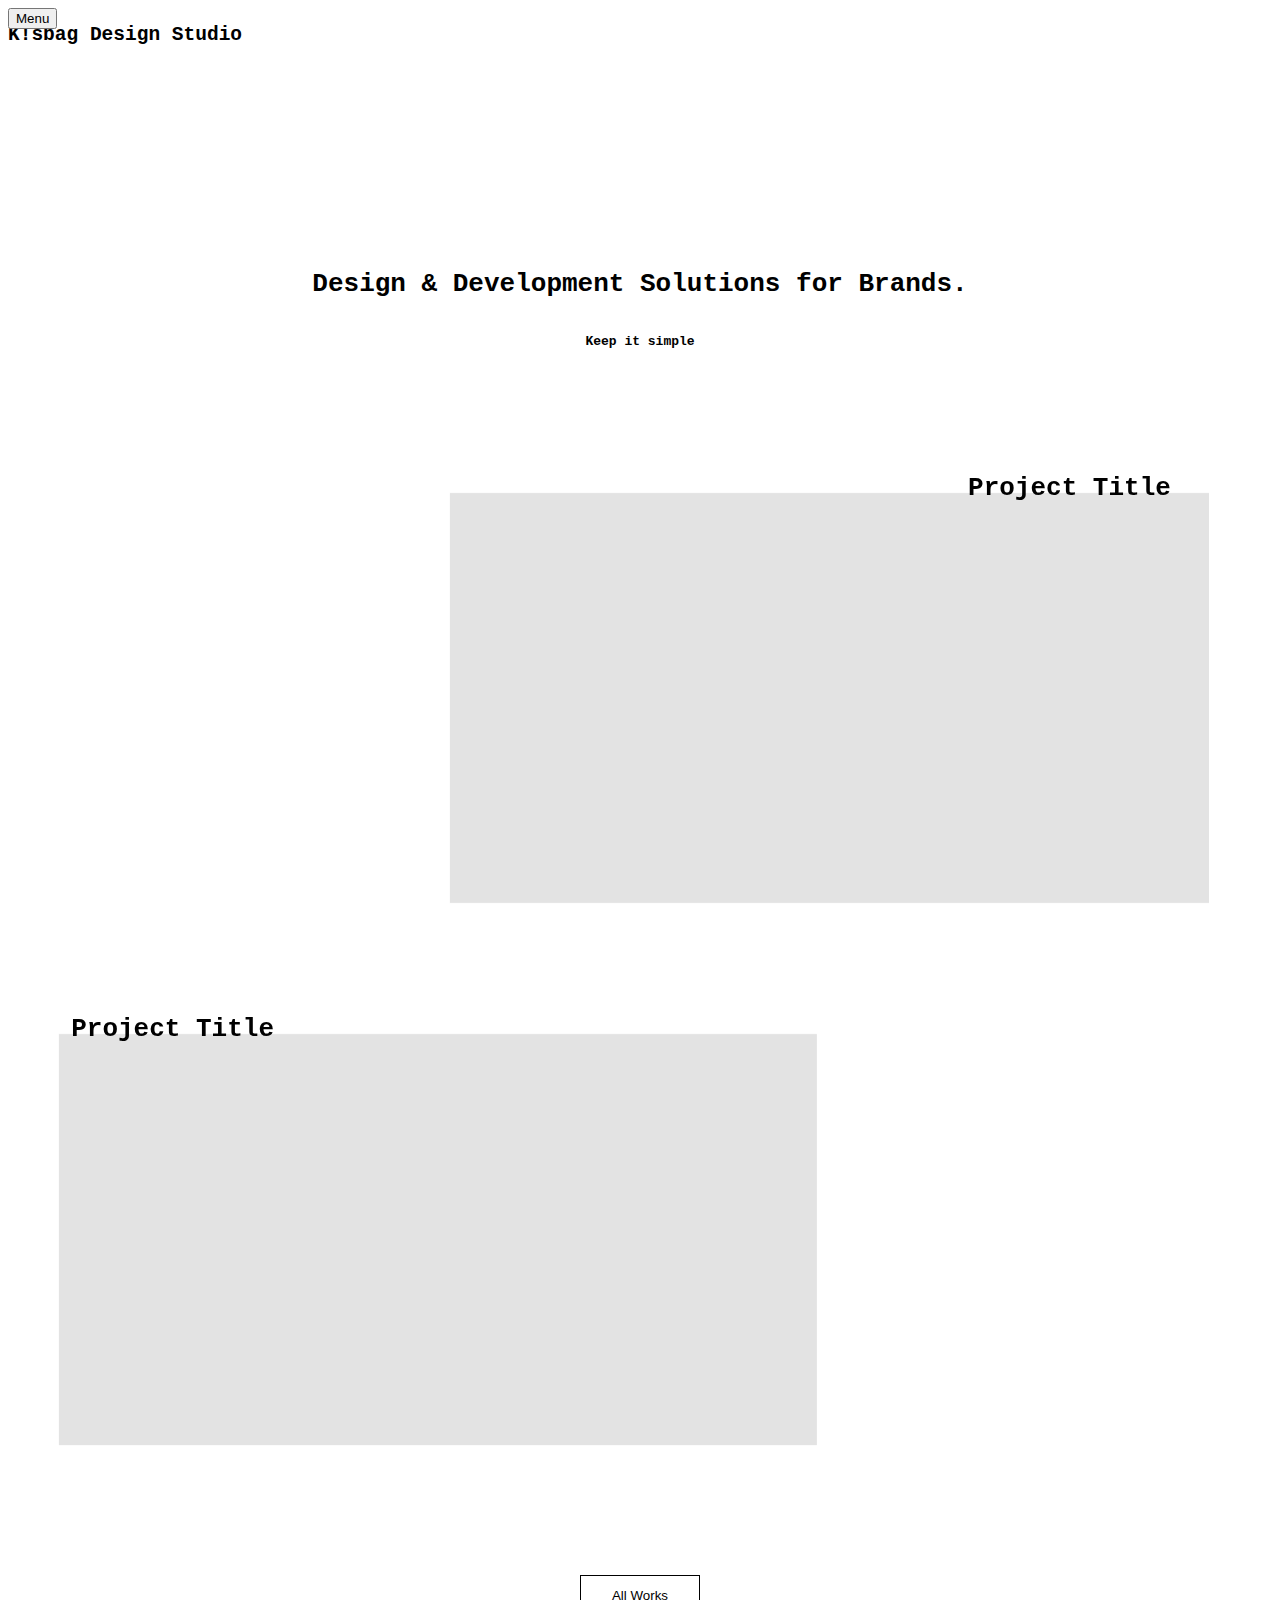
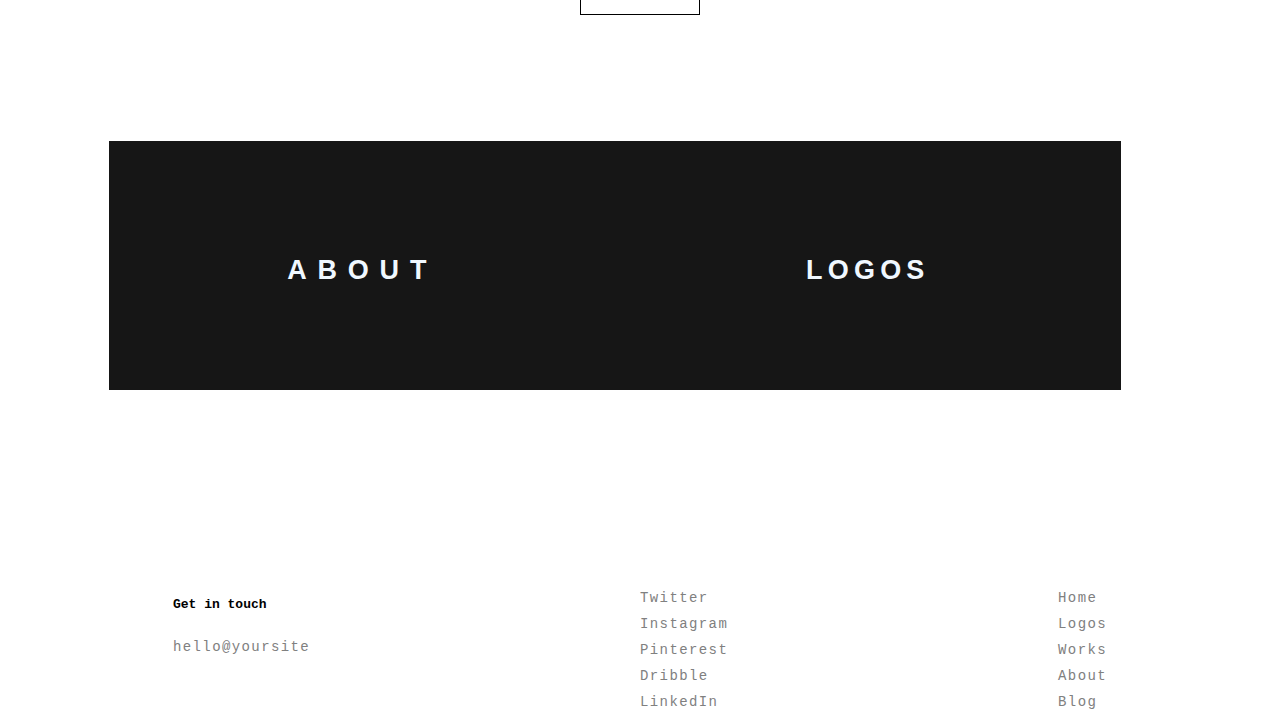
==== index.html @ 94932bfa "first commit" ====
<!DOCTYPE html>
<html lang="en">
<head>
    <meta charset="UTF-8">
    <link rel="stylesheet" href="css/index.css">
    <title>Home</title>
    <meta http-equiv="X-UA-Compatible" content="IE=edge">
    <meta name="viewport" content="width=device-width, initial-scale=1.0">
    <link rel="stylesheet" href="css/index.css">
</head>
<body>

    <div class="first-part">
        <div class="name">
            <h2>K!sbag Design Studio</h2>

        </div>


        <div class="menu">
            <button class="menubutton">Menu</button>

        </div>
    </div>



    <div class="second-part">

        <h1>Design & Development Solutions for Brands.</h1>
        <h4>Keep it simple</h4>


    </div>


    <div class="third-part">
        <div class="right">
            
            <a href=""> <img src="d1.jpg" class="right-pht" alt=""></a>
            <h1 class="right-title">Project Title</h1>

        </div>


        <div class="left">
            <h1 class="title-left">Project Title</h1>
            <a href=""> <img src="d1.jpg"  class="left-pht"alt=""></a>



        </div>


    </div>


    <div class="fourth-part">
        <button class="button">All Works</button>
    </div>

    <div class="twobox">
        <div class="about">
            <a class="aboutB" href="about.html" role="button">ABOUT</a>
        </div>

        <div class="logos">
            <a class="logoB"  href="logo.html" role="button">LOGOS</a>
        </div>
    </div>



    <div class="last-part">
        
        <div class="frst">
            <h4>Get in touch</h4>
            <a href="">hello@yoursite</a>

        </div>


        <div class="scnd">
            <a href="">Twitter</a>
            <a href="">Instagram</a>
            <a href="">Pinterest</a>
            <a href="">Dribble</a>
            <a href="">LinkedIn</a>

        </div>

        <div class="thrd">
            <div class="scnd">
                <a href="">Home</a>
                <a href="">Logos</a>
                <a href="">Works</a>
                <a href="">About</a>
                <a href="">Blog</a>
    
            </div>


        </div>
    </div>














    



   
</body>
</html>
---- css/index.css ----
body{
    font-family: monospace;
}


.first-part{
    display: flex;
    flex-direction: row;
    box-sizing: border-box;
    justify-content:space-between ;
    
   
}

.second-part{

    display: flex;
    flex-direction: column;
    box-sizing: border-box;
    text-align: center;
    margin-top: 15%;
}


.third-part{
    display: flex;
    flex-direction: column;
}

.right{
 
    margin-top: 10%;
    position: relative;
    
    
   
    
   
}
.right-pht{
    width: 60%;
    margin-left: 35%;
 
   

    
}
.right-title{
    position: absolute;
    right: 8%;
    top: -9%;
}
.left{
    margin-top: 10%;
    position: relative;
}
.left-pht{
    width: 60%;
    margin-left: 4%;
   
}

.title-left{
    position: absolute;
    left:5%;
    top:-9%;
}

.fourth-part{
    margin-top: 10%;
    text-align: center;
}

.button{
    background-color: white;
    color: black;
  
    width: 120px;
    height: 40px;
   
    animation-name: hbtxt;
    animation-duration: 3s;
    animation-fill-mode: backwards;
    border-radius: 0px;
    border-color: black;
    border:1px solid;
    transition:all 0.4s ease;;
  

}

.button:hover{
    background-color: black;
    color: white;
}



@keyframes hbtxt{
    from{top:0px ; color: aliceblue;border-color: aliceblue;}
    to{top: 0px; color:black;border-color: black;}
}







.last-part{
    display: flex;
    flex-direction: row;
    margin-top: 15%;
    justify-content:space-around ;
}

.frst{
    display:  flex;
    flex-direction:column;

}

.scnd{
    display:  flex;
    flex-direction:column;
    
    

}

.thrd{
    display:  flex;
    flex-direction:column;
    

}

.frst>a{
    background-color: white;
    color: grey;
    border: 0px;
    animation-name: h5txt;
    animation-duration: 3s;
    animation-fill-mode: backwards;
    
    text-decoration: none;
    font-size: 14px;
    letter-spacing: 0.1em;
    margin-top: 10px;
}
.scnd>a{
    background-color: white;
    color: grey;
    border: 0px;
    animation-name: h5txt;
    animation-duration: 3s;
    animation-fill-mode: backwards;
    
    text-decoration: none;
    font-size: 14px;
    letter-spacing: 0.1em;
    margin-top: 10px;
    

}

.twobox{
    display: flex;
    flex-direction: row;
   
    animation-name: h1txt;
    animation-duration: 3s;
    animation-fill-mode: backwards;
    justify-content:center ;
    margin-top: 10%;
    

    
}



.about{
    
    width: 40%;
    height:135px;
    background-color: #161616;
    color: white;
    text-align: center;
    animation-name: hbbtxt;
    animation-duration: 3s;
    animation-fill-mode: backwards;
    font-size: 27px;
    letter-spacing: 0.4em;
    padding-top: 9%;
    
  
    
}
.aboutB{
    font-family: 'Roboto', sans-serif; 
    color: aliceblue; 
    font-weight: 600; 
    text-decoration: none;
    animation-name: hbbtxt;
    animation-duration: 3s;
    animation-fill-mode: backwards;
    
  
    
}

.aboutB:hover{
    
    background-color: aliceblue;
    color: black;
    
}



.about:hover{
    
    background-color: aliceblue;
    
}

.logos{
    width: 40%;
    height:135px;
    background-color: #161616;
    color: white;
    text-align: center;
    padding-top: 9%;
    transition: 0.3s;
    animation-name: hbbtxt;
    animation-duration: 3s;
    animation-fill-mode: backwards;
    margin-right: 50px;
    letter-spacing: 0.4em;
}
    
    


.logoB{
    font-family: 'Roboto', sans-serif; 
    color: aliceblue; 
    font-weight: 600; 
    text-decoration: none;
    animation-name: hbbtxt;
    animation-duration: 3s;
    animation-fill-mode: backwards;
    font-size: 27px;

}
@keyframes hbbtxt{
    from{top: 0px; color:white;background-color: white;}
    to{top:0px ; color: aliceblue;background-color: black;}
}

.menu{
    position: fixed;
}
---- css/index.css ----
body{
    font-family: monospace;
}


.first-part{
    display: flex;
    flex-direction: row;
    box-sizing: border-box;
    justify-content:space-between ;
    
   
}

.second-part{

    display: flex;
    flex-direction: column;
    box-sizing: border-box;
    text-align: center;
    margin-top: 15%;
}


.third-part{
    display: flex;
    flex-direction: column;
}

.right{
 
    margin-top: 10%;
    position: relative;
    
    
   
    
   
}
.right-pht{
    width: 60%;
    margin-left: 35%;
 
   

    
}
.right-title{
    position: absolute;
    right: 8%;
    top: -9%;
}
.left{
    margin-top: 10%;
    position: relative;
}
.left-pht{
    width: 60%;
    margin-left: 4%;
   
}

.title-left{
    position: absolute;
    left:5%;
    top:-9%;
}

.fourth-part{
    margin-top: 10%;
    text-align: center;
}

.button{
    background-color: white;
    color: black;
  
    width: 120px;
    height: 40px;
   
    animation-name: hbtxt;
    animation-duration: 3s;
    animation-fill-mode: backwards;
    border-radius: 0px;
    border-color: black;
    border:1px solid;
    transition:all 0.4s ease;;
  

}

.button:hover{
    background-color: black;
    color: white;
}



@keyframes hbtxt{
    from{top:0px ; color: aliceblue;border-color: aliceblue;}
    to{top: 0px; color:black;border-color: black;}
}







.last-part{
    display: flex;
    flex-direction: row;
    margin-top: 15%;
    justify-content:space-around ;
}

.frst{
    display:  flex;
    flex-direction:column;

}

.scnd{
    display:  flex;
    flex-direction:column;
    
    

}

.thrd{
    display:  flex;
    flex-direction:column;
    

}

.frst>a{
    background-color: white;
    color: grey;
    border: 0px;
    animation-name: h5txt;
    animation-duration: 3s;
    animation-fill-mode: backwards;
    
    text-decoration: none;
    font-size: 14px;
    letter-spacing: 0.1em;
    margin-top: 10px;
}
.scnd>a{
    background-color: white;
    color: grey;
    border: 0px;
    animation-name: h5txt;
    animation-duration: 3s;
    animation-fill-mode: backwards;
    
    text-decoration: none;
    font-size: 14px;
    letter-spacing: 0.1em;
    margin-top: 10px;
    

}

.twobox{
    display: flex;
    flex-direction: row;
   
    animation-name: h1txt;
    animation-duration: 3s;
    animation-fill-mode: backwards;
    justify-content:center ;
    margin-top: 10%;
    

    
}



.about{
    
    width: 40%;
    height:135px;
    background-color: #161616;
    color: white;
    text-align: center;
    animation-name: hbbtxt;
    animation-duration: 3s;
    animation-fill-mode: backwards;
    font-size: 27px;
    letter-spacing: 0.4em;
    padding-top: 9%;
    
  
    
}
.aboutB{
    font-family: 'Roboto', sans-serif; 
    color: aliceblue; 
    font-weight: 600; 
    text-decoration: none;
    animation-name: hbbtxt;
    animation-duration: 3s;
    animation-fill-mode: backwards;
    
  
    
}

.aboutB:hover{
    
    background-color: aliceblue;
    color: black;
    
}



.about:hover{
    
    background-color: aliceblue;
    
}

.logos{
    width: 40%;
    height:135px;
    background-color: #161616;
    color: white;
    text-align: center;
    padding-top: 9%;
    transition: 0.3s;
    animation-name: hbbtxt;
    animation-duration: 3s;
    animation-fill-mode: backwards;
    margin-right: 50px;
    letter-spacing: 0.4em;
}
    
    


.logoB{
    font-family: 'Roboto', sans-serif; 
    color: aliceblue; 
    font-weight: 600; 
    text-decoration: none;
    animation-name: hbbtxt;
    animation-duration: 3s;
    animation-fill-mode: backwards;
    font-size: 27px;

}
@keyframes hbbtxt{
    from{top: 0px; color:white;background-color: white;}
    to{top:0px ; color: aliceblue;background-color: black;}
}

.menu{
    position: fixed;
}
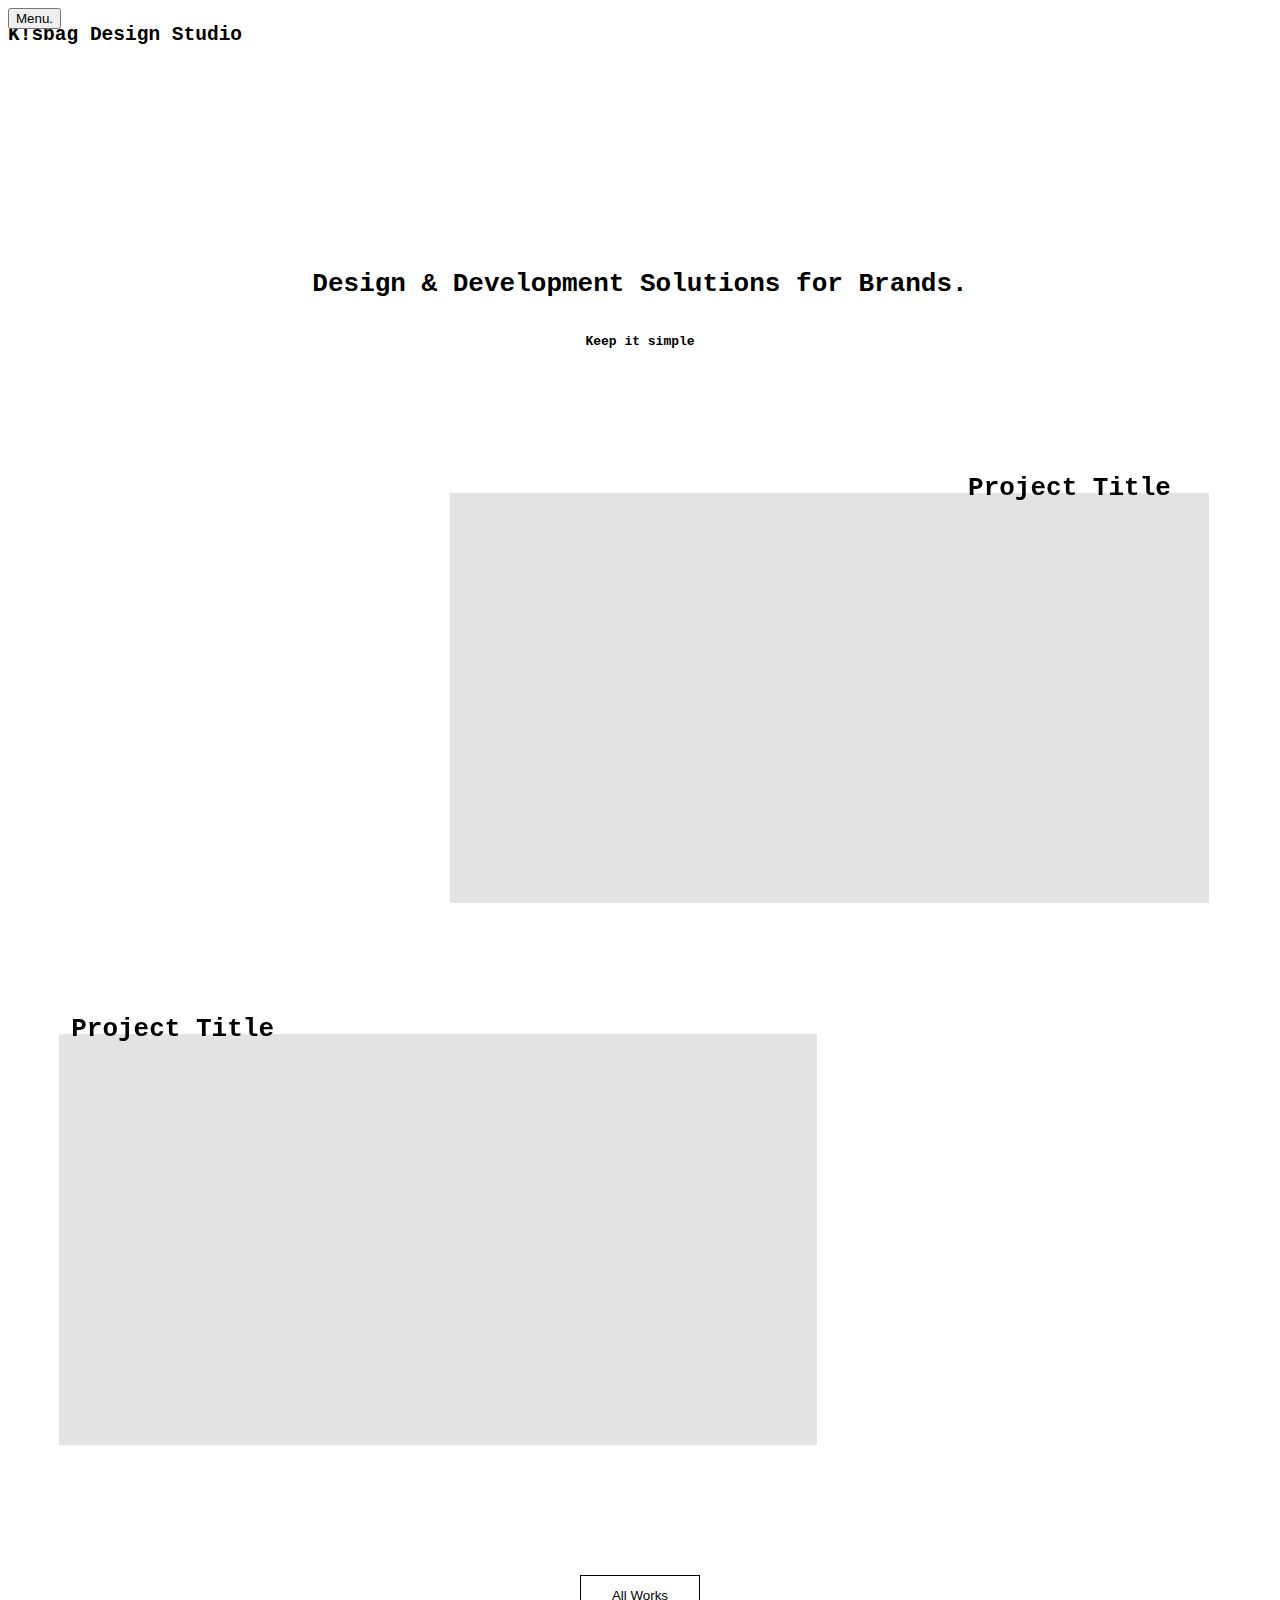
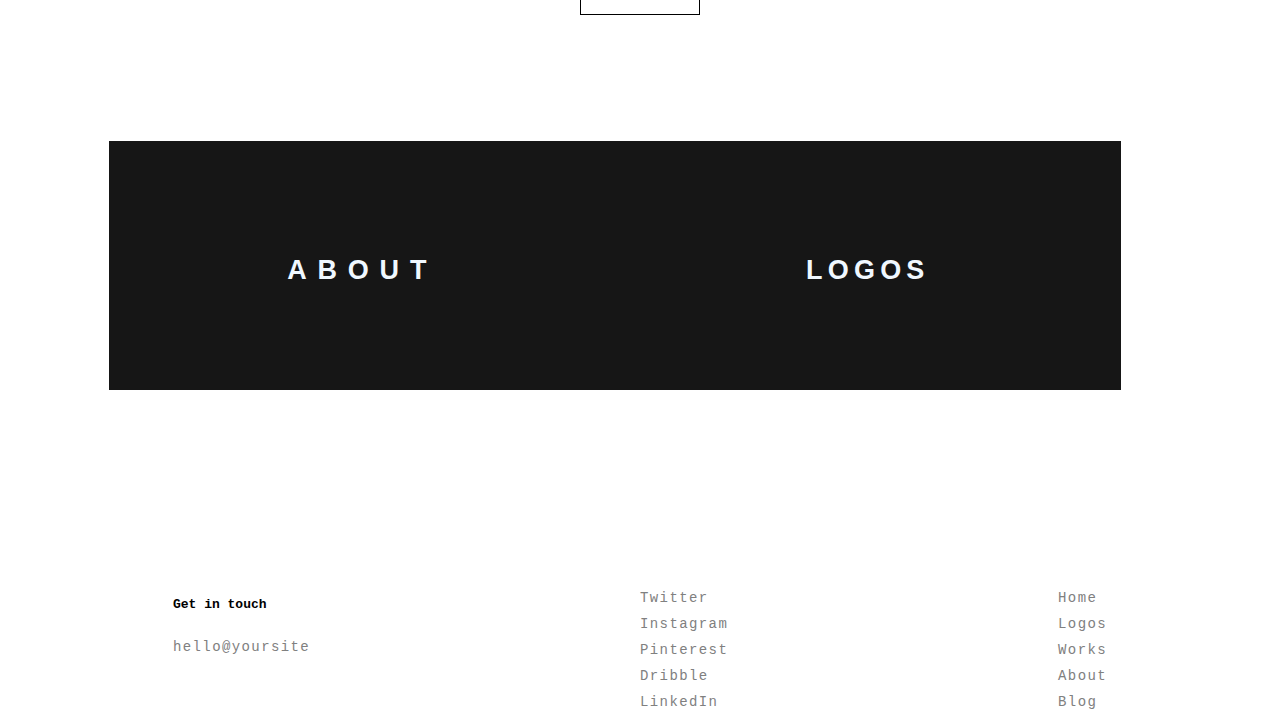
==== commit cc97ea86: "commit1" ====
--- a/index.html
+++ b/index.html
@@ -18,7 +18,7 @@
 
 
         <div class="menu">
-            <button class="menubutton">Menu</button>
+            <button class="menubutton">Menu.</button>
 
         </div>
     </div>
--- a/css/index.css
+++ b/css/index.css
@@ -246,7 +246,7 @@
 .logoB{
     font-family: 'Roboto', sans-serif; 
     color: aliceblue; 
-    font-weight: 600; 
+    font-weight: 700; 
     text-decoration: none;
     animation-name: hbbtxt;
     animation-duration: 3s;
--- a/css/index.css
+++ b/css/index.css
@@ -246,7 +246,7 @@
 .logoB{
     font-family: 'Roboto', sans-serif; 
     color: aliceblue; 
-    font-weight: 600; 
+    font-weight: 700; 
     text-decoration: none;
     animation-name: hbbtxt;
     animation-duration: 3s;
